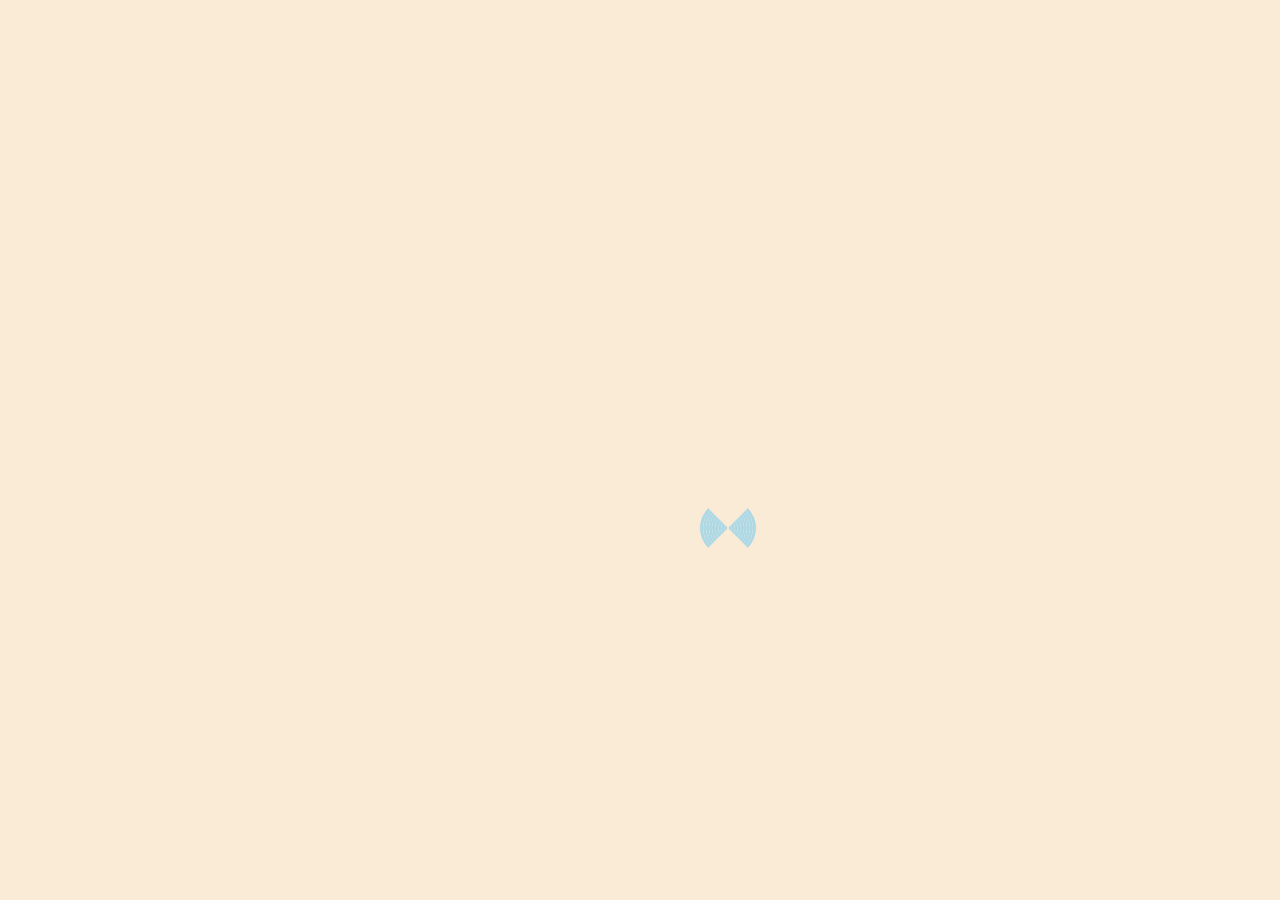
==== index.html @ 93db53a4 "Changed site files & added css" ====
<!DOCTYPE html>
<html>
	<head>
		<title>LOADER</title>
		<link rel="stylesheet" href="loaders.css">
	</head>
	<body>
		<div id="n1">
			<div id="n2">
				<div id="n3">
					<div id="n4">
						<div id="n5">
							<div id="n6">
								<div id="n7">
									<div id="n8">
										<div id="n9">
										</div>
									</div>
								</div>
							</div>
						</div>
					</div>
				</div>
			</div>
		</div>
	</body>
</html>
---- loaders.css ----
body{
	background-color: antiquewhite;
	box-sizing: border-box;
}
@keyframes turn{
	0%{transform:rotate(0deg);}
	/*50%{transform:rotate(225deg);}*/
	100%{transform:rotate(360deg);}
}
div{
	position: absolute;
	top: 0px;
	left: 0px;
	overflow: hidden;
	border: 3px solid lightblue;
	border-bottom: 3px solid rgba(250,235,215 ,0 );
	border-top: 3px solid rgba(250,235,215 ,0 );
	border-radius: 50%;
	animation-name: turn;
	animation-duration: 10s;
	animation-timing-function: linear;
	animation-iteration-count: 10;
}


#n1{
	height: 50px;
	width: 50px;
	top: 500px;
	left: 700px;
	animation-duration: 20s;
}
#n2{
	height: 44px;
	width: 44px;
}
#n3{
	height: 38px;
	width: 38px;
}
#n4{
	height: 32px;
	width: 32px;
}
#n5{
	height: 26px;
	width: 26px;
}
#n6{
	height: 20px;
	width: 20px;
}
#n7{
	height: 14px;
	width: 14px;
}
#n8{
	height: 8px;
	width: 8px;
}
#n9{
	height: 2px;
	width: 2px;
}
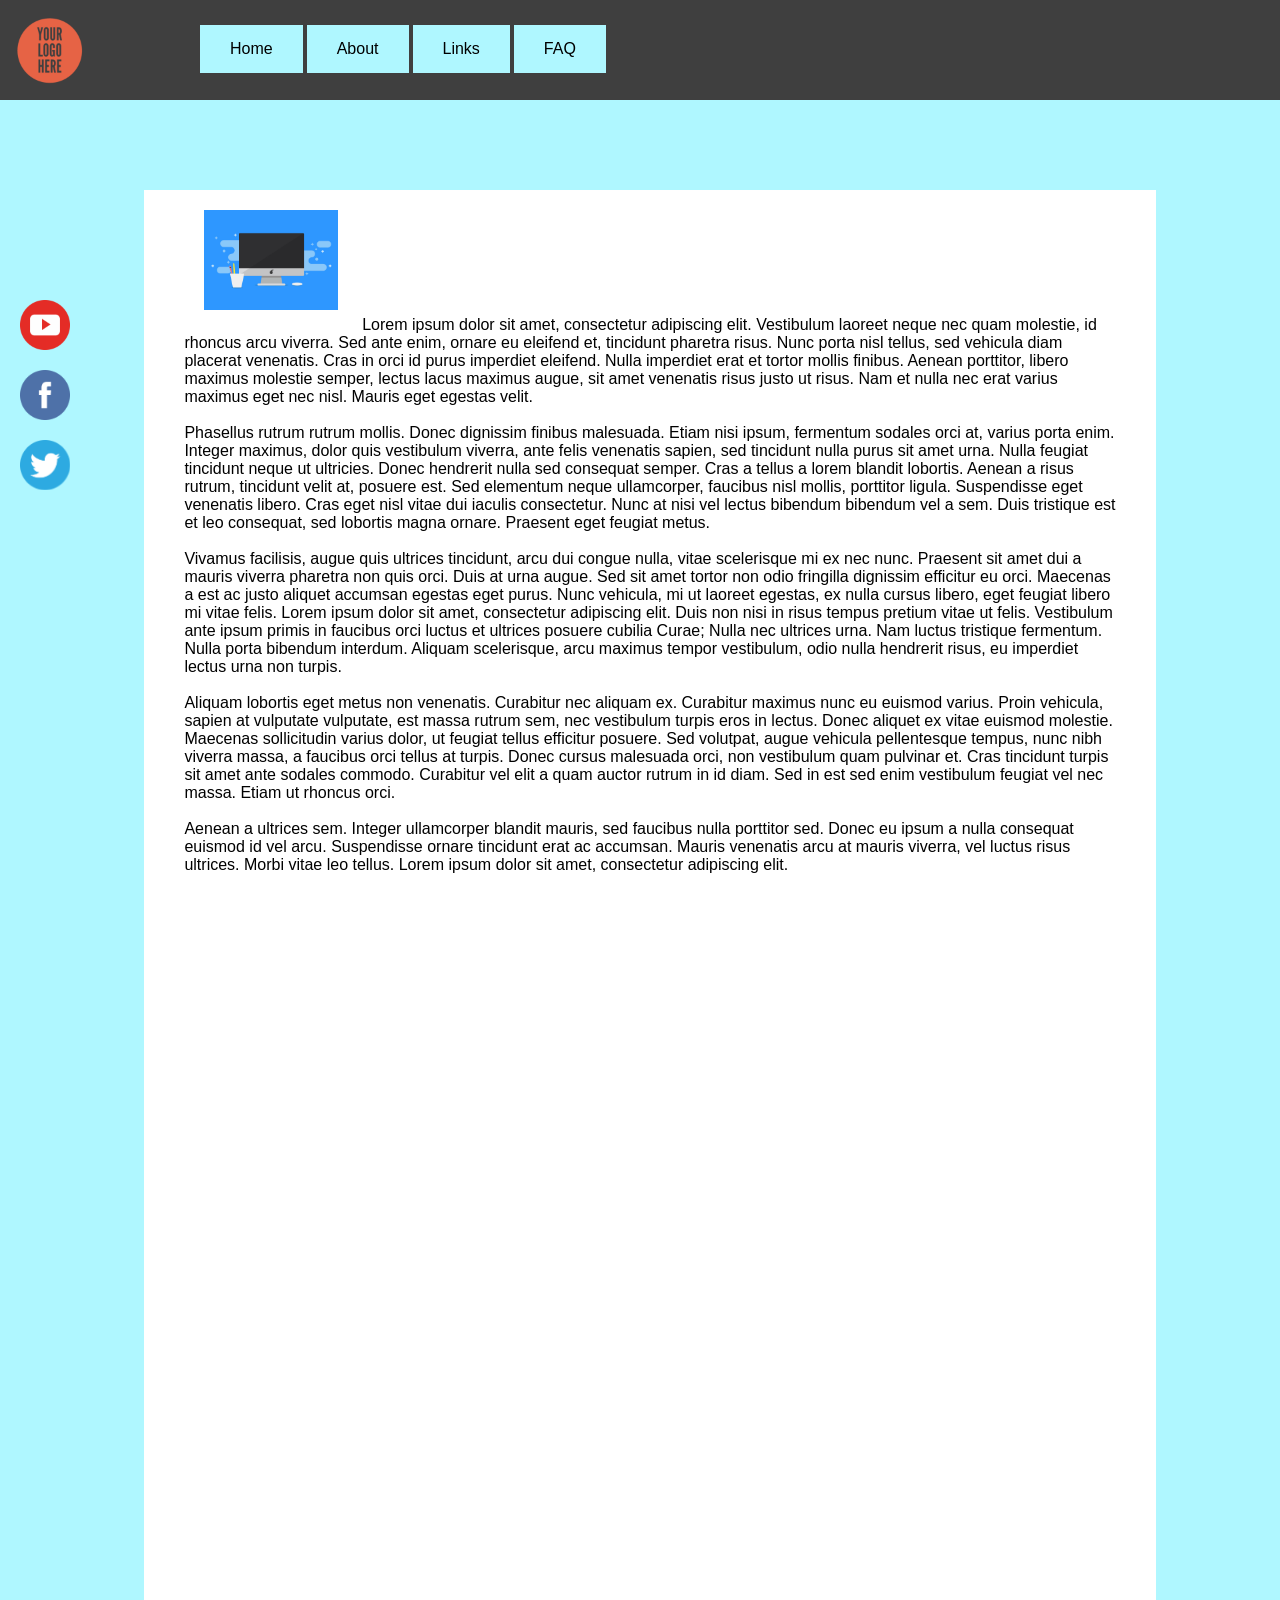
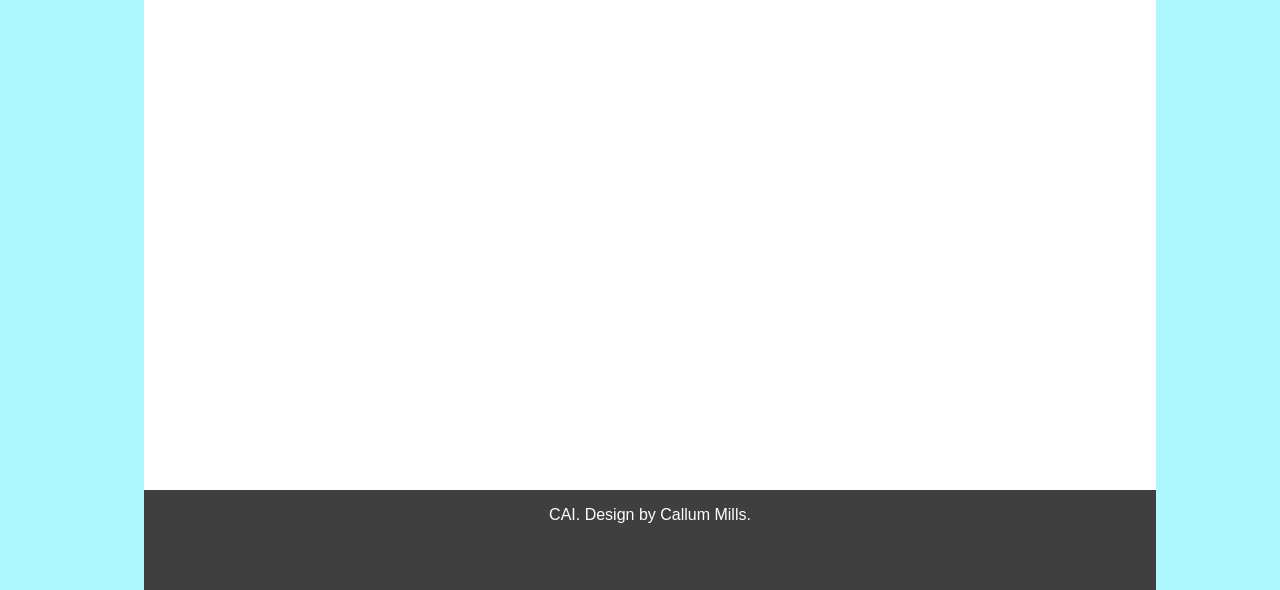
==== commit 0baf4e9e: "name change" ====
--- a/index.html
+++ b/index.html
@@ -1,27 +1,79 @@
 <!DOCTYPE html>
 <html>
 	<head>
-		<title>LOADER</title>
-		<link rel="stylesheet" href="loaders.css">
+		<meta charset="utf-8">
+		<link rel="stylesheet" href="deroulantcss.css">
+		<title>menu_deroulant.com</title>
 	</head>
+
 	<body>
-		<div id="n1">
-			<div id="n2">
-				<div id="n3">
-					<div id="n4">
-						<div id="n5">
-							<div id="n6">
-								<div id="n7">
-									<div id="n8">
-										<div id="n9">
-										</div>
-									</div>
-								</div>
-							</div>
-						</div>
-					</div>
+<!-------------------------Top section------------------------------------>
+        <div id="menudiv">
+            <a href="menuderoulant.com.html"><img src="images/your-logo-here.png" id="topImg" alt="CAI logo"/></a>
+		     <!------------dropdown---------->	
+		<div id="topmenudiv" class="centerdiv">		
+			<a href="#" id="drop1" class="dropdown">
+				<button class="dropbtn">Home</button>
+				<!--<div class="dropdown-content">
+					<a href="#">Link 1</a>
+					<a href="#">Link 2</a>
+					<a href="#">Link 3</a>
+				</div>-->
+			</a>
+			<div id="drop2" class="dropdown">
+				<button class="dropbtn">About</button>
+				<div class="dropdown-content">
+					<a href="#">Link 1</a>
+					<a href="#">Link 2</a>
+					<a href="#">Link 3</a>
 				</div>
 			</div>
+			<div id="drop3" class="dropdown">
+				<button class="dropbtn">Links</button>
+				<div class="dropdown-content">
+					<a href="#">Link 1</a>
+					<a href="#">Link 2</a>
+					<a href="#">Link 3</a>
+				</div>
+			</div>
+			<a href="#" id="drop4" class="dropdown">
+				<button class="dropbtn">FAQ</button>
+				<!--<div class="dropdown-content">
+					<a href="#">Link 1</a>
+					<a href="#">Link 2</a>
+					<a href="#">Link 3</a>
+				</div>-->
+			</a>
 		</div>
-	</body>
-</html>+            <!--<p id="main-menu">
+                <a href="#" class="menulink">home</a>
+                <a href="#" class="menulink">about</a>
+                <a href="#" class="menulink">links</a>
+                <a href="#" class="menulink">FAQ</a>
+            </p>-->
+        </div>
+		<!--------------main content------------------>
+        <div id="maindiv" class="centerdiv">
+		<p class="paragraph">
+            <a href="images/test-image.jpg" download><img src="images/test-image.jpg" id="testimg" alt="image test"/></a>
+		Lorem ipsum dolor sit amet, consectetur adipiscing elit. Vestibulum laoreet neque nec quam molestie, id rhoncus arcu viverra. Sed ante enim, ornare eu eleifend et, tincidunt pharetra risus. Nunc porta nisl tellus, sed vehicula diam placerat venenatis. Cras in orci id purus imperdiet eleifend. Nulla imperdiet erat et tortor mollis finibus. Aenean porttitor, libero maximus molestie semper, lectus lacus maximus augue, sit amet venenatis risus justo ut risus. Nam et nulla nec erat varius maximus eget nec nisl. Mauris eget egestas velit.<br/>
+<br/>
+Phasellus rutrum rutrum mollis. Donec dignissim finibus malesuada. Etiam nisi ipsum, fermentum sodales orci at, varius porta enim. Integer maximus, dolor quis vestibulum viverra, ante felis venenatis sapien, sed tincidunt nulla purus sit amet urna. Nulla feugiat tincidunt neque ut ultricies. Donec hendrerit nulla sed consequat semper. Cras a tellus a lorem blandit lobortis. Aenean a risus rutrum, tincidunt velit at, posuere est. Sed elementum neque ullamcorper, faucibus nisl mollis, porttitor ligula. Suspendisse eget venenatis libero. Cras eget nisl vitae dui iaculis consectetur. Nunc at nisi vel lectus bibendum bibendum vel a sem. Duis tristique est et leo consequat, sed lobortis magna ornare. Praesent eget feugiat metus.<br/>
+<br/>
+Vivamus facilisis, augue quis ultrices tincidunt, arcu dui congue nulla, vitae scelerisque mi ex nec nunc. Praesent sit amet dui a mauris viverra pharetra non quis orci. Duis at urna augue. Sed sit amet tortor non odio fringilla dignissim efficitur eu orci. Maecenas a est ac justo aliquet accumsan egestas eget purus. Nunc vehicula, mi ut laoreet egestas, ex nulla cursus libero, eget feugiat libero mi vitae felis. Lorem ipsum dolor sit amet, consectetur adipiscing elit. Duis non nisi in risus tempus pretium vitae ut felis. Vestibulum ante ipsum primis in faucibus orci luctus et ultrices posuere cubilia Curae; Nulla nec ultrices urna. Nam luctus tristique fermentum. Nulla porta bibendum interdum. Aliquam scelerisque, arcu maximus tempor vestibulum, odio nulla hendrerit risus, eu imperdiet lectus urna non turpis.<br/>
+<br/>
+Aliquam lobortis eget metus non venenatis. Curabitur nec aliquam ex. Curabitur maximus nunc eu euismod varius. Proin vehicula, sapien at vulputate vulputate, est massa rutrum sem, nec vestibulum turpis eros in lectus. Donec aliquet ex vitae euismod molestie. Maecenas sollicitudin varius dolor, ut feugiat tellus efficitur posuere. Sed volutpat, augue vehicula pellentesque tempus, nunc nibh viverra massa, a faucibus orci tellus at turpis. Donec cursus malesuada orci, non vestibulum quam pulvinar et. Cras tincidunt turpis sit amet ante sodales commodo. Curabitur vel elit a quam auctor rutrum in id diam. Sed in est sed enim vestibulum feugiat vel nec massa. Etiam ut rhoncus orci.<br/>
+<br/>
+Aenean a ultrices sem. Integer ullamcorper blandit mauris, sed faucibus nulla porttitor sed. Donec eu ipsum a nulla consequat euismod id vel arcu. Suspendisse ornare tincidunt erat ac accumsan. Mauris venenatis arcu at mauris viverra, vel luctus risus ultrices. Morbi vitae leo tellus. Lorem ipsum dolor sit amet, consectetur adipiscing elit.<br/>
+		</p>
+		<div id="bottomdiv">
+			<p id="bottomwords">
+			CAI. Design by Callum Mills.
+			</p>
+		</div>
+        </div>
+        <a href="https://www.youtube.com/"><img src="images/youtube-icon.png" id="youtube-icon" alt="youtube"/></a>
+		<a href="https://www.facebook.com/"><img src="images/facebook-icon.png" id="facebook-icon" alt="facebook"/></a>
+        <a href="https://www.twitter.com/"><img src="images/twitter-icon.png" id="twitter-icon" alt="twitter"/></a>
+   </body>
+</html>
--- a/deroulantcss.css
+++ b/deroulantcss.css
@@ -0,0 +1,187 @@
+body
+{
+    background-color: /*#cccccc*/#aff7ff;
+    /*padding: 5px;*/
+}
+#menudiv
+{
+    position: fixed;
+    top: 0px;
+    left: 0px;
+    z-index: 2;
+    width: 100%;
+    height: 100px;
+    background-color: #3f3f3f;
+    /*opacity: 0;*/
+    /*text-align: center;*/
+}
+/*#main-menu
+{
+
+    /*text-align: center;
+	background-color: #3f3f3f;
+    position: fixed;
+    right: 300px;
+    top: 10px;
+    color: white;
+    font-family: Arial;
+    height: 50px;
+    /*padding: 10px;
+}
+.menulink
+{
+	position: relative;
+	top:16px;
+    color: white;
+    text-decoration: none;
+    padding: 16px;
+    margin: 0px;
+}
+.menulink:hover
+{
+    background-color: #4da6c6;
+    text-decoration: none;
+}*/
+#topImg
+{
+    height: 100px;
+    position: absolute;
+	top: 0px;
+}
+#maindiv
+{
+	background-color: white;
+	height: 2000px;
+	width: 80%;
+	position: relative;
+	top: 150px;
+	left: 10px;
+	margin-bottom: 5px;
+	padding: 0px;
+}
+#testimg
+{
+	height: 100px;
+	margin: 20px;
+}
+.centerdiv
+{
+	margin-left: auto;
+	margin-right: auto;
+}
+#bottomdiv
+{
+	height: 100px;
+	width: 100%;
+	position: absolute;
+	bottom: 0px;
+	background-color: #3f3f3f;
+}
+#bottomwords
+{
+	color: white;
+	font-family: arial;
+	text-align: center;
+}
+.paragraph
+{
+	font-family: arial;
+	margin: 40px;
+	
+}
+#youtube-icon
+{
+	height:50px;
+	position: fixed;
+	top:300px;
+	left: 20px
+}
+#facebook-icon
+{
+	height:50px;
+	position: fixed;
+	top:370px;
+	left: 20px
+}
+#twitter-icon
+{
+	height:50px;
+	position: fixed;
+	top:440px;
+	left: 20px
+}
+/**********************************DROPDOWN******************************/
+#topmenudiv
+{
+	position: relative;
+	top: 25px;
+	left: 200px;
+}
+
+.dropbtn {
+    background-color: /*#4da6c6*/#aff7ff;
+    color: black;
+   
+    padding-right: 30px;
+    padding-left: 30px;
+    padding-top: 15px;
+    padding-bottom: 15px;
+   
+    font-size: 16px;
+    border: none;
+    cursor: pointer;
+}
+
+.dropdown {
+    position: relative;
+    display: inline-block;
+}
+#drop1
+{
+	left: 0px;
+	top: 0px;
+}
+#drop2
+{
+	left: 0px;
+	top: 0px;
+}
+#drop3
+{
+	left: 0px;
+	top: 0px;	
+}
+#drop4
+{
+	left: 0px;
+	top: 0px;	
+}
+.dropdown-content {
+    display: none;
+    position: absolute;
+    background-color: #f9f9f9;
+    min-width: 160px;
+    box-shadow: 0px 8px 16px 0px rgba(0,0,0,0.2);
+    z-index: 1;
+}
+
+.dropdown-content a {
+    color: black;
+    padding: 12px 16px;
+    text-decoration: none;
+    display: block;
+}
+
+.dropdown-content a:hover {background-color: #D6D6D6/*#f1f1f1*/}
+
+.dropdown:hover .dropdown-content {
+    display: block;
+}
+
+.dropdown:hover .dropbtn {
+    background-color: /*#6fbec6*/#57EEFF;
+}
+
+
+
+
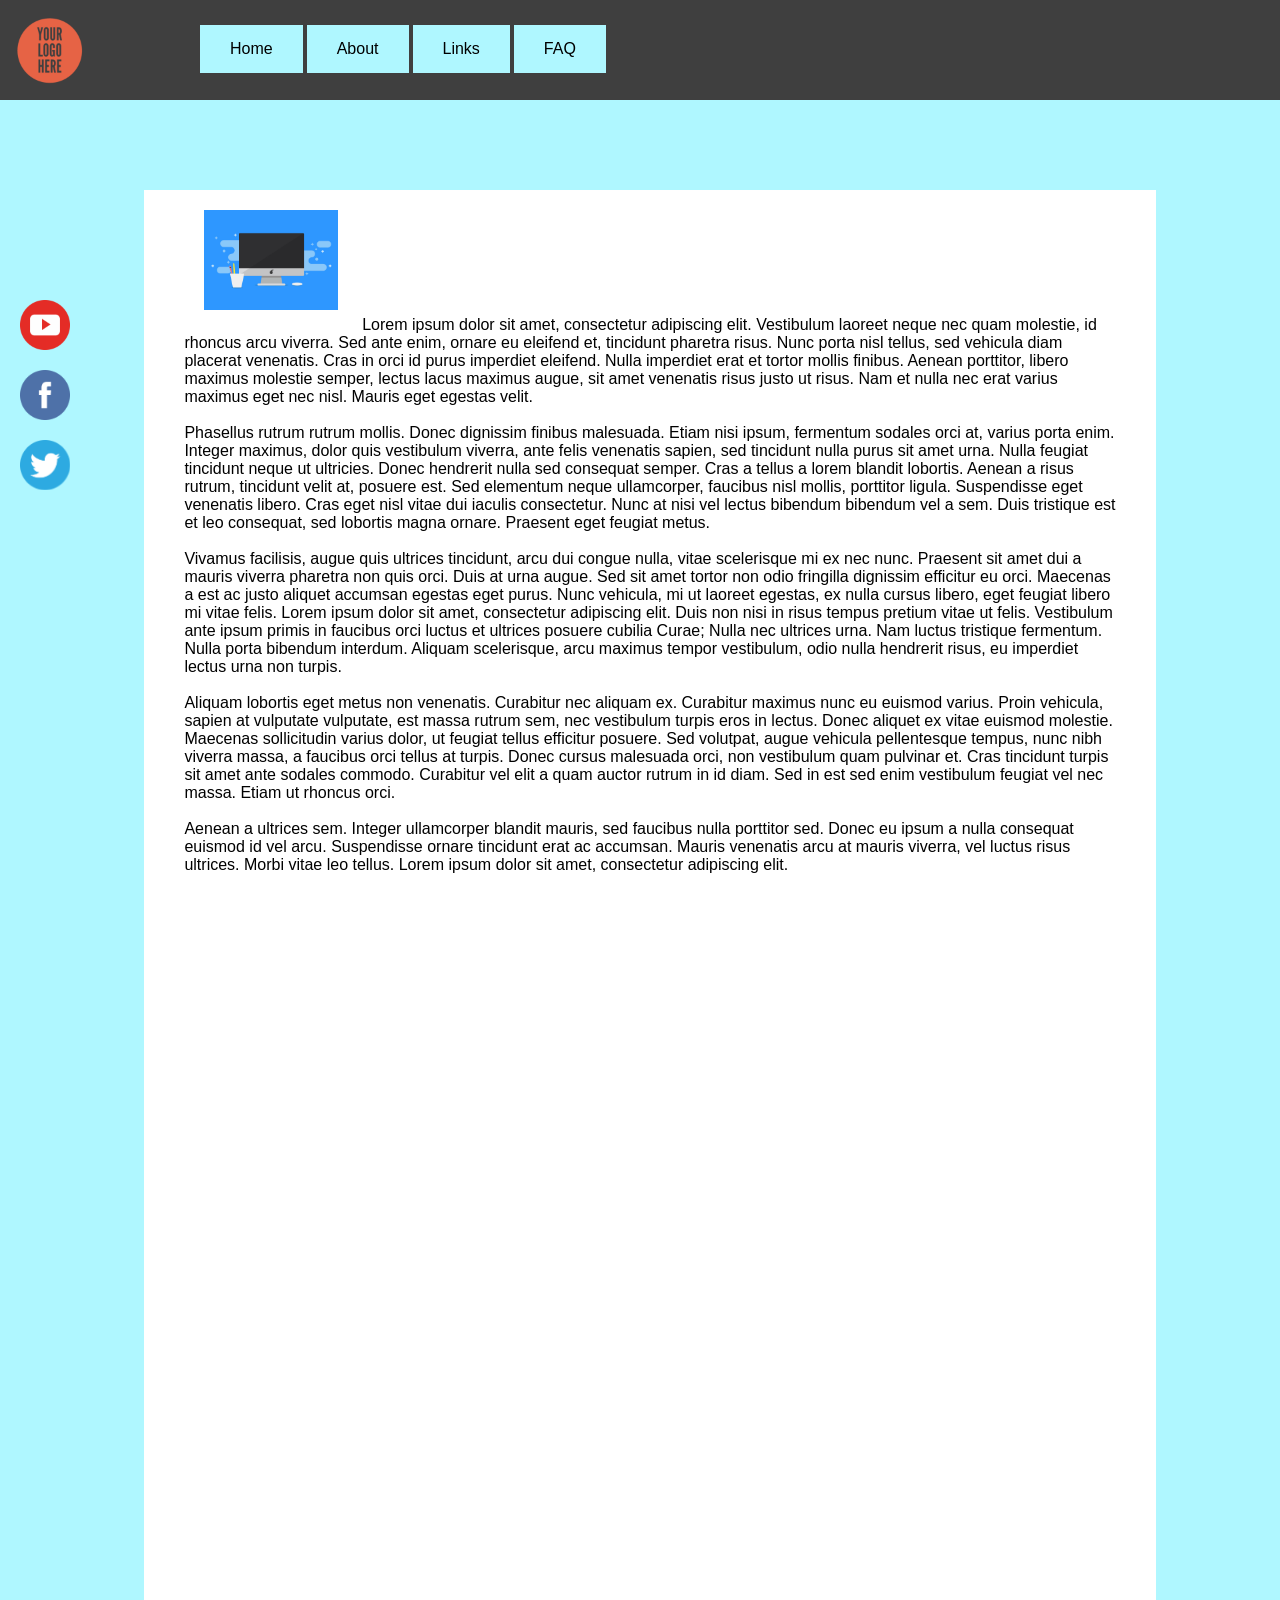
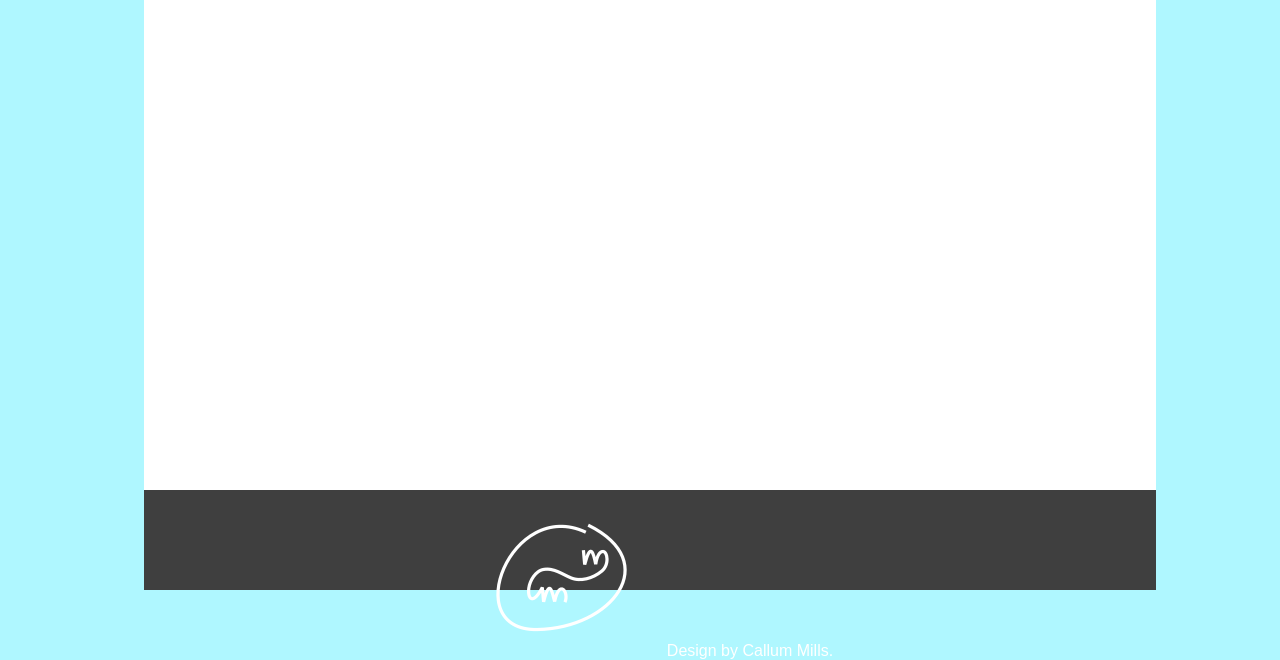
==== commit 3e0db792: "Fixed some CAI residual markers" ====
--- a/index.html
+++ b/index.html
@@ -3,7 +3,7 @@
 	<head>
 		<meta charset="utf-8">
 		<link rel="stylesheet" href="deroulantcss.css">
-		<title>menu_deroulant.com</title>
+		<title>menu_deroulant</title>
 	</head>
 
 	<body>
@@ -68,7 +68,7 @@
 		</p>
 		<div id="bottomdiv">
 			<p id="bottomwords">
-			CAI. Design by Callum Mills.
+				<img src="images/double_m_sig.png" id="sig" alt="C.M"/>Design by Callum Mills.
 			</p>
 		</div>
         </div>
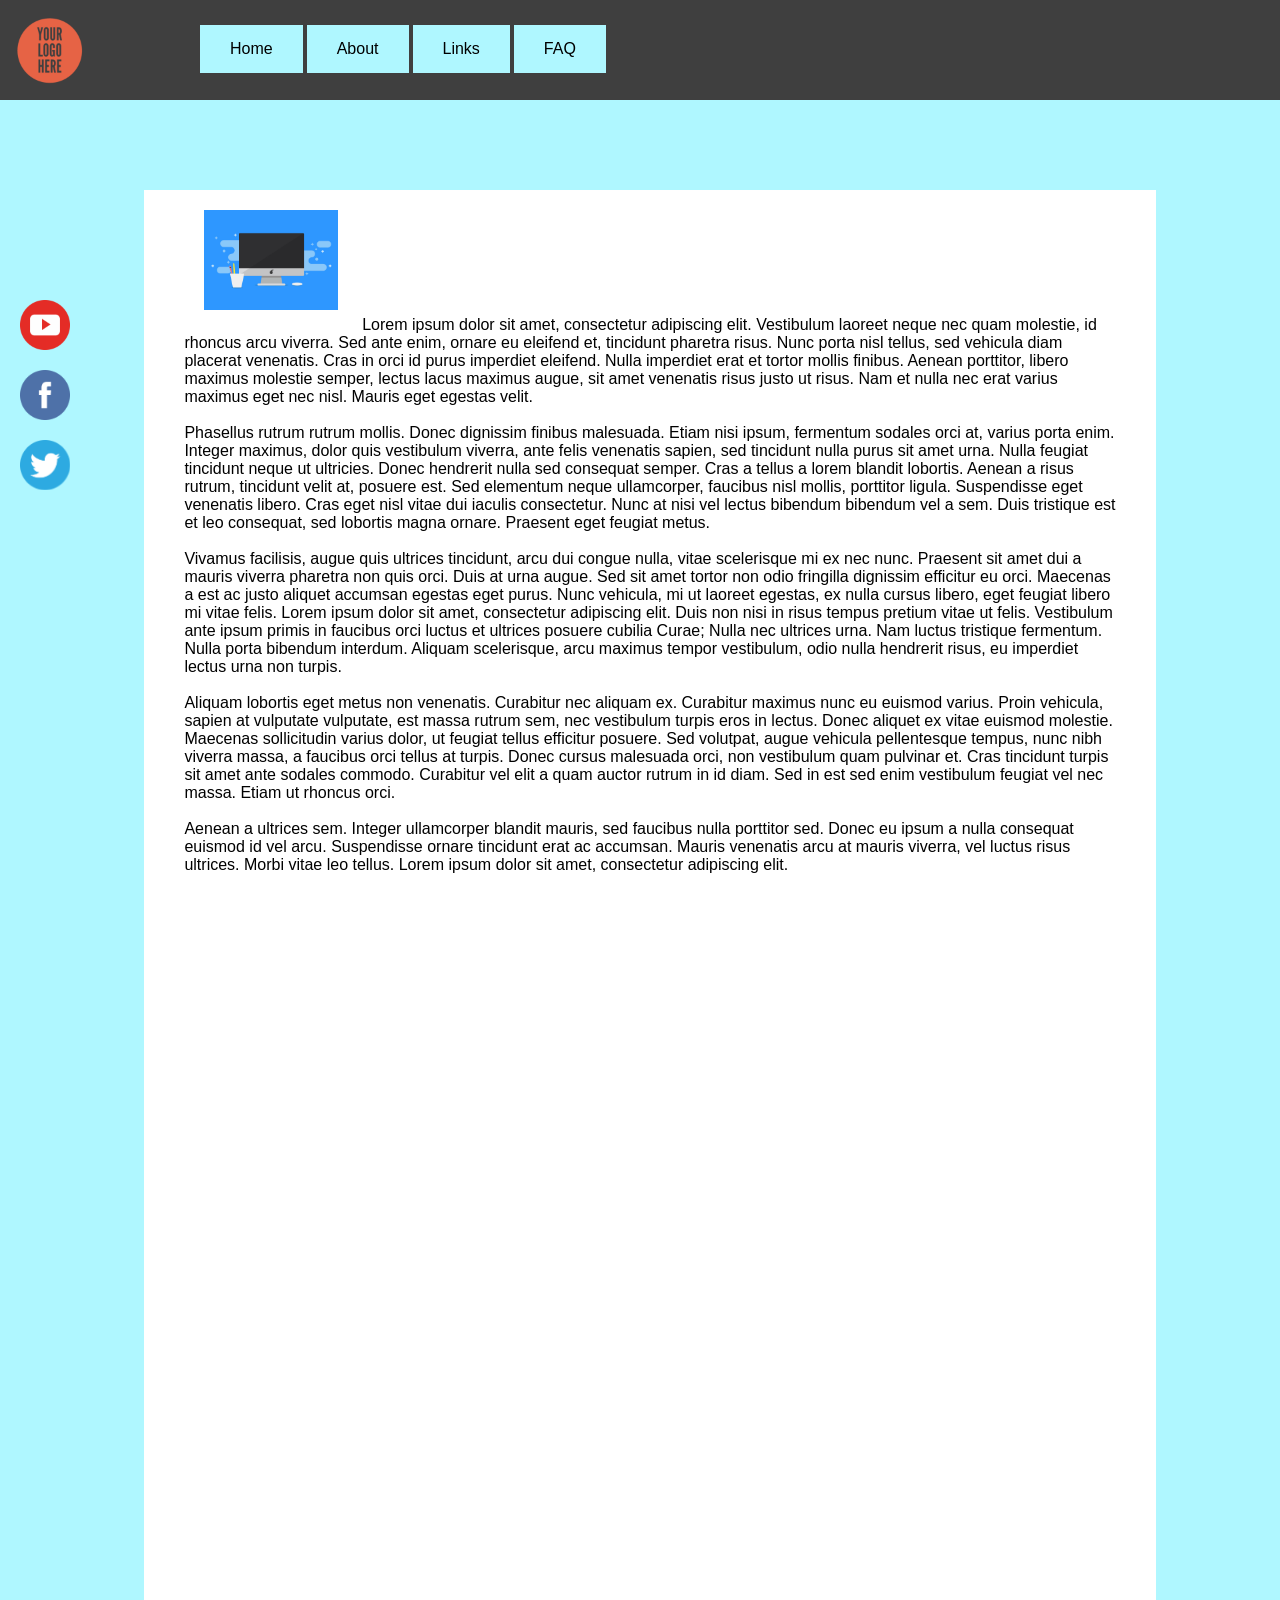
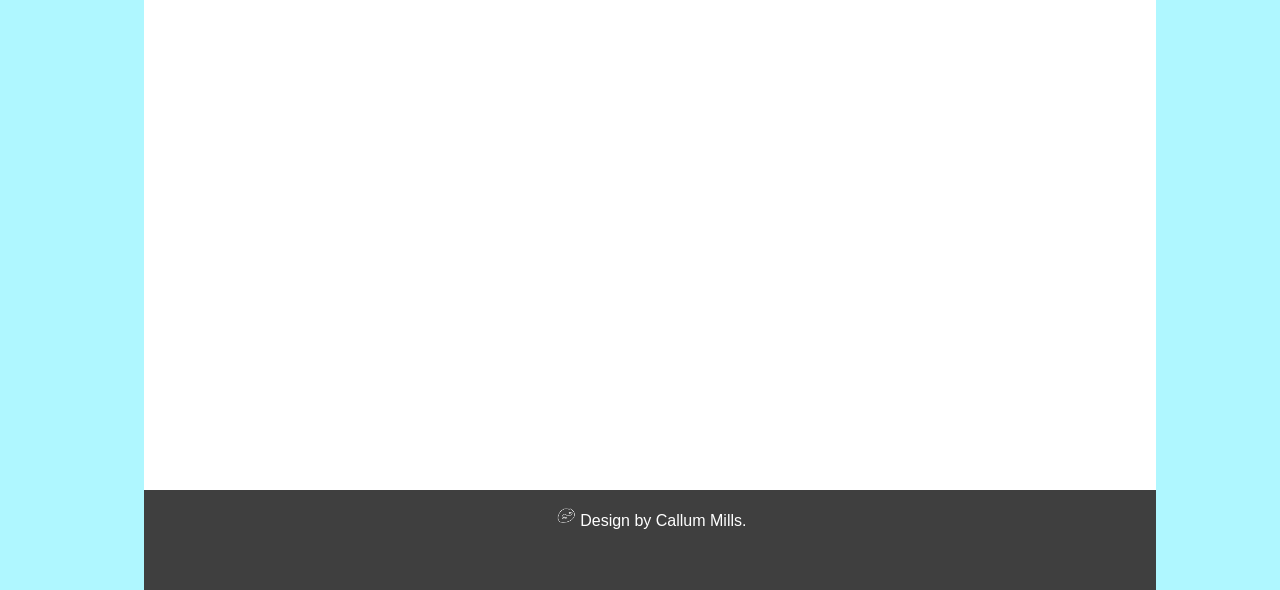
==== commit 9e46f002: "image size" ====
--- a/index.html
+++ b/index.html
@@ -68,7 +68,7 @@
 		</p>
 		<div id="bottomdiv">
 			<p id="bottomwords">
-				<img src="images/double_m_sig.png" id="sig" alt="C.M"/>Design by Callum Mills.
+				<img src="images/double_m_sig.png" id="sig" height="20px" alt="C.M"/>Design by Callum Mills.
 			</p>
 		</div>
         </div>
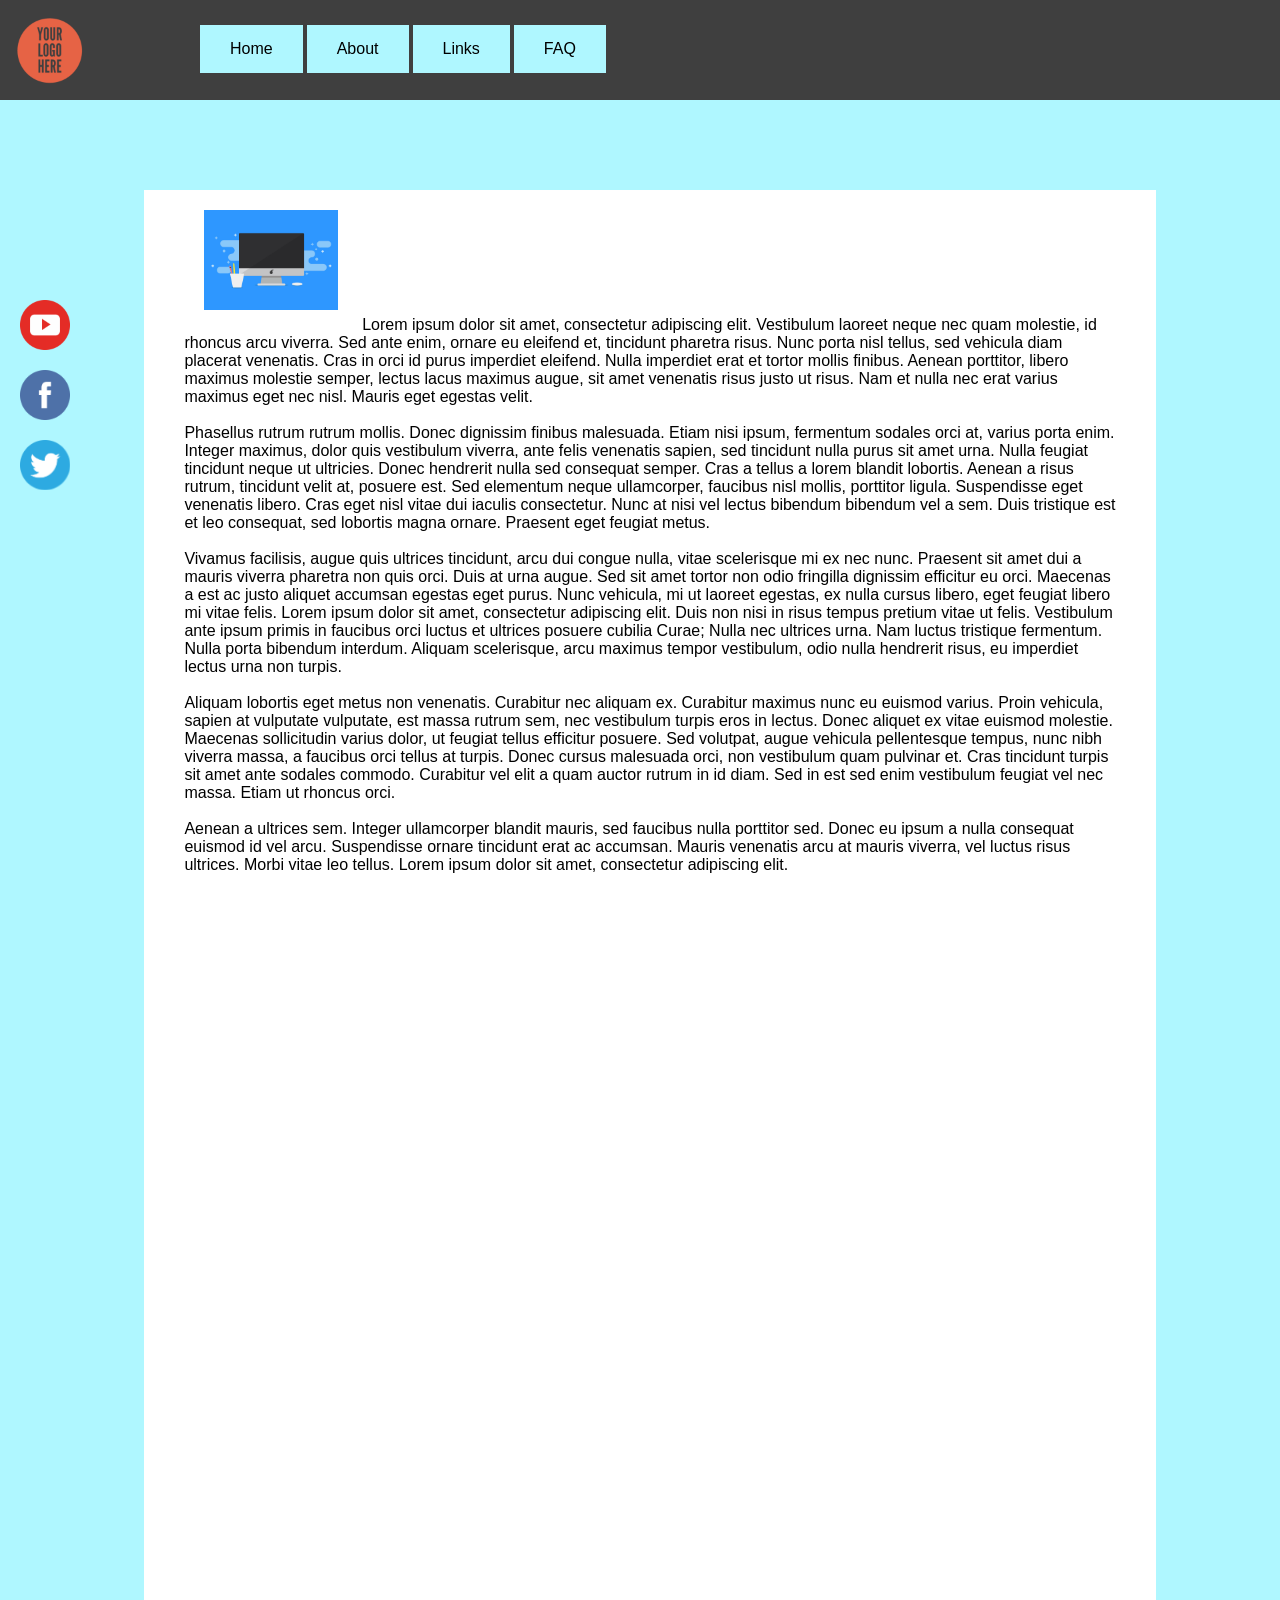
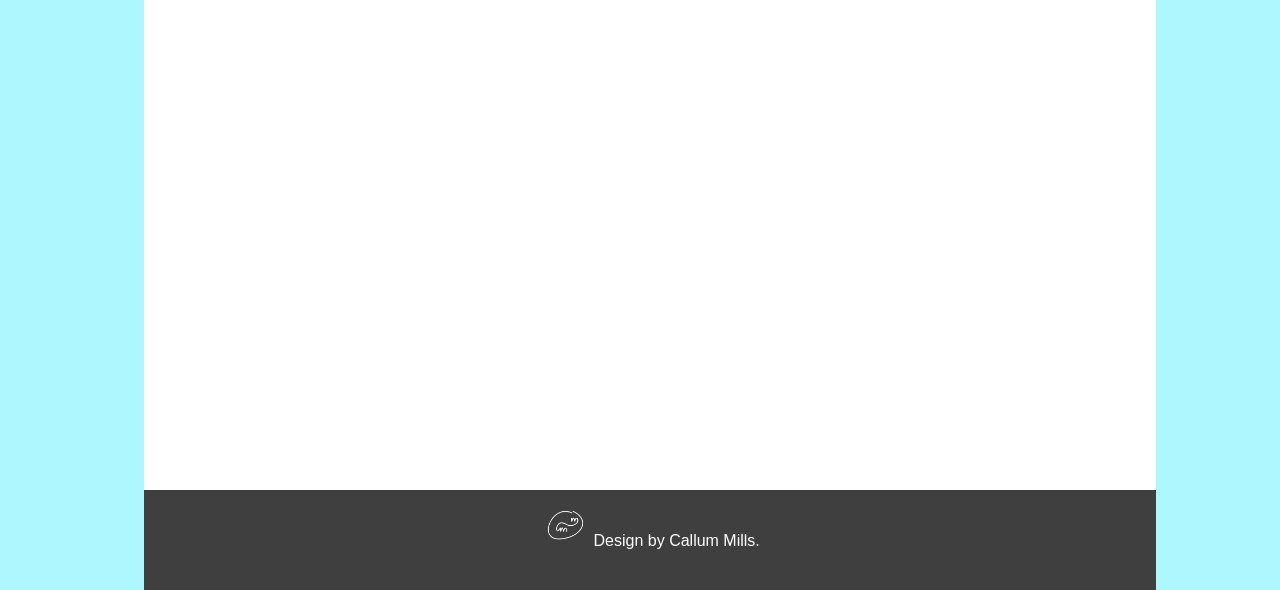
==== commit db3f40b2: "f" ====
--- a/index.html
+++ b/index.html
@@ -68,7 +68,7 @@
 		</p>
 		<div id="bottomdiv">
 			<p id="bottomwords">
-				<img src="images/double_m_sig.png" id="sig" height="20px" alt="C.M"/>Design by Callum Mills.
+				<img src="images/double_m_sig.png" id="sig" height="40px" alt="C.M"/>Design by Callum Mills.
 			</p>
 		</div>
         </div>
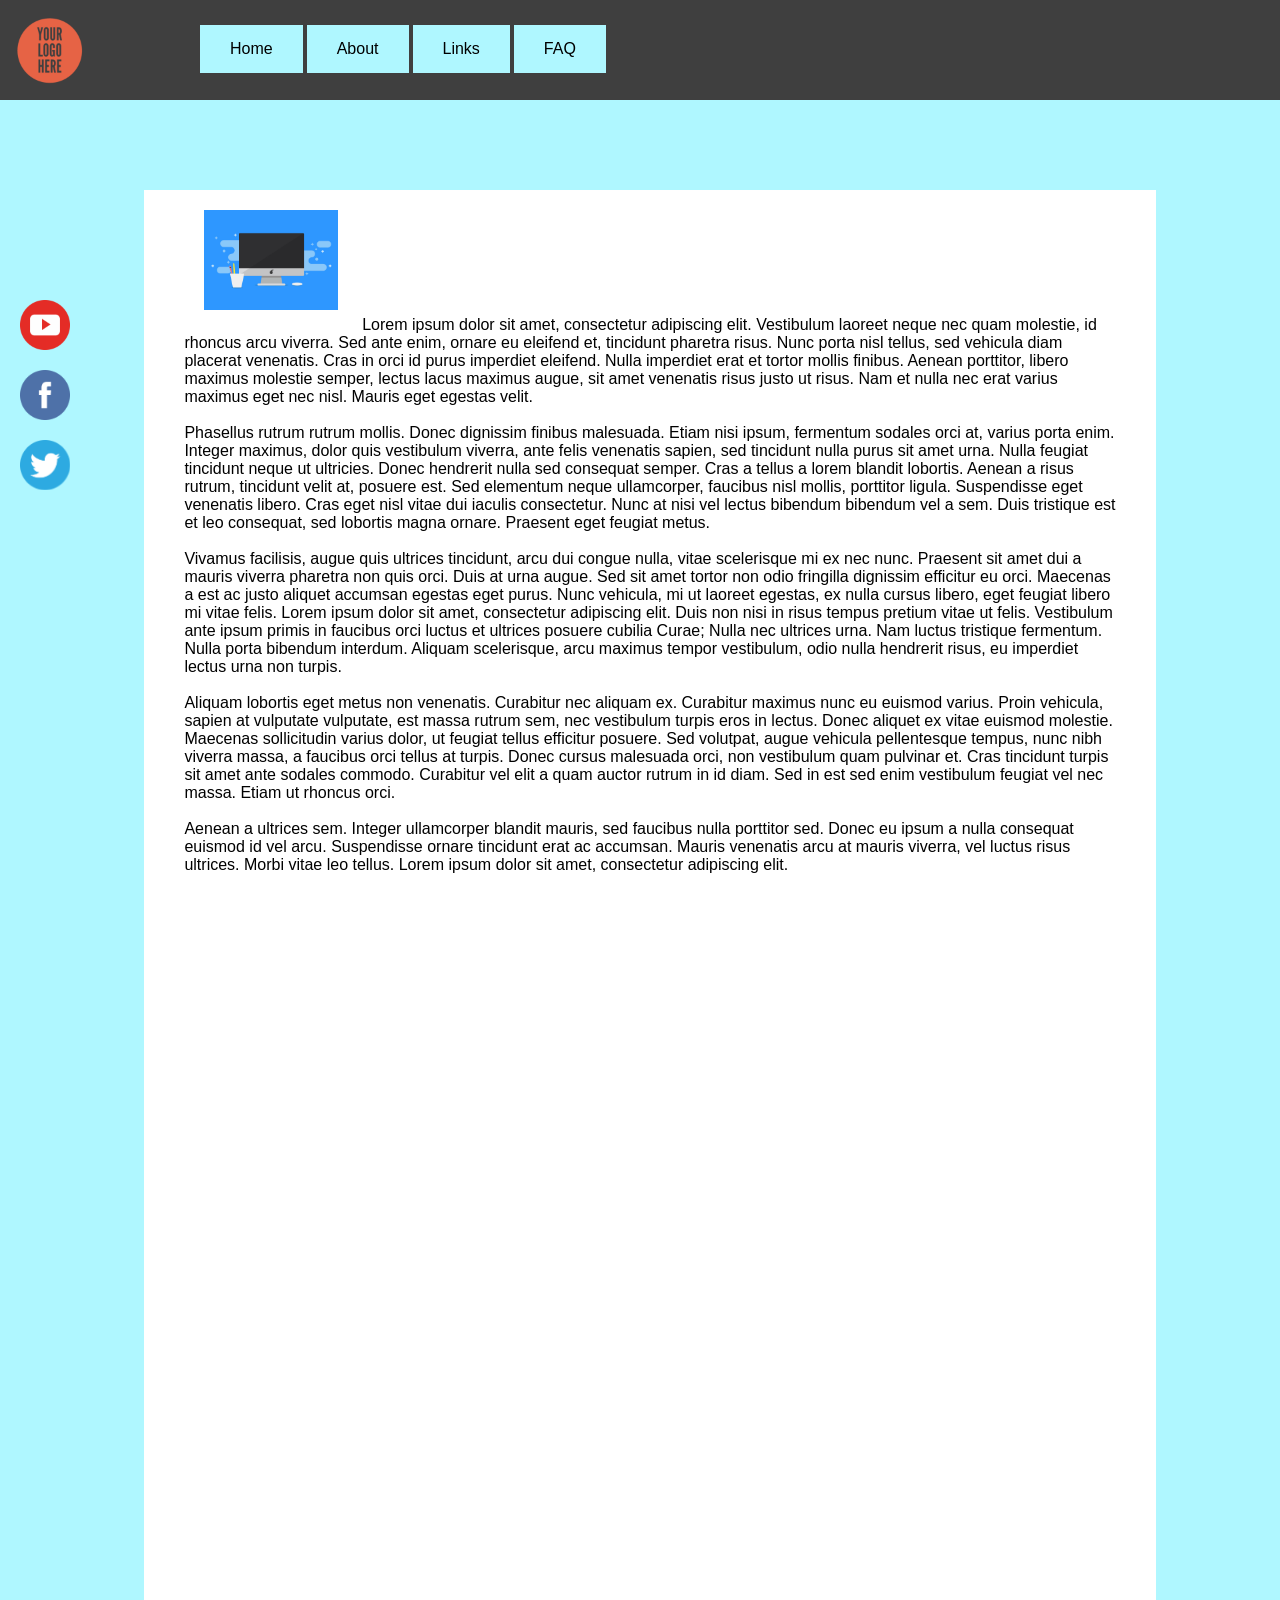
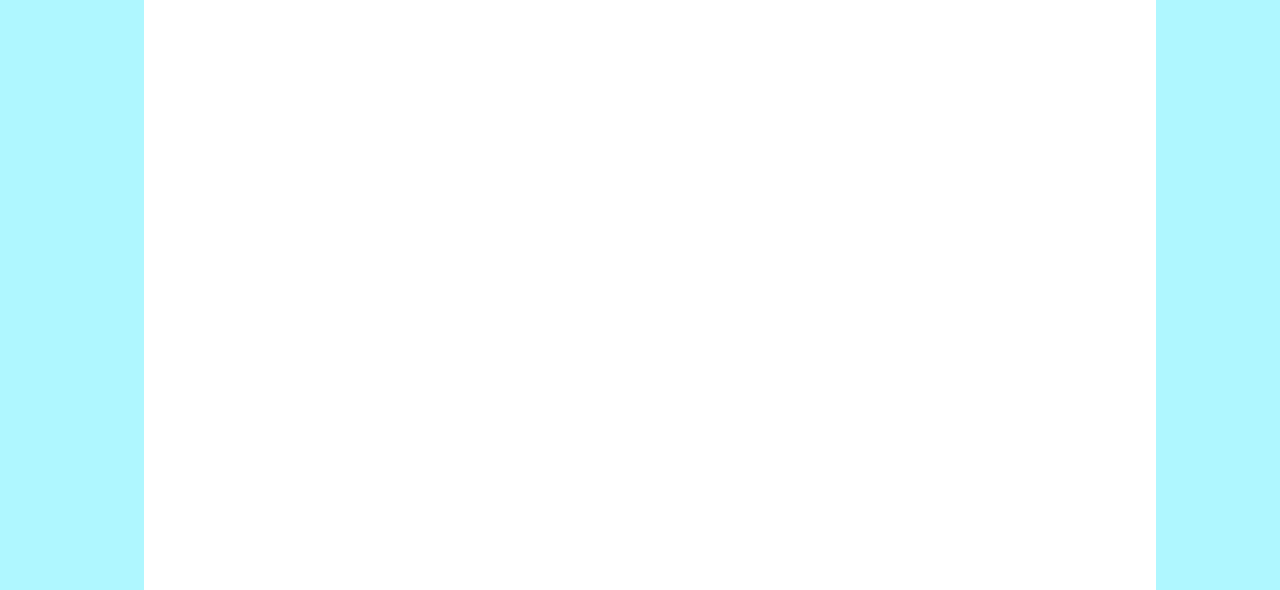
==== commit 57e1747b: "removed :)" ====
--- a/index.html
+++ b/index.html
@@ -66,11 +66,11 @@
 <br/>
 Aenean a ultrices sem. Integer ullamcorper blandit mauris, sed faucibus nulla porttitor sed. Donec eu ipsum a nulla consequat euismod id vel arcu. Suspendisse ornare tincidunt erat ac accumsan. Mauris venenatis arcu at mauris viverra, vel luctus risus ultrices. Morbi vitae leo tellus. Lorem ipsum dolor sit amet, consectetur adipiscing elit.<br/>
 		</p>
-		<div id="bottomdiv">
+		<!--div id="bottomdiv">
 			<p id="bottomwords">
 				<img src="images/double_m_sig.png" id="sig" height="40px" alt="C.M"/>Design by Callum Mills.
 			</p>
-		</div>
+		</div-->
         </div>
         <a href="https://www.youtube.com/"><img src="images/youtube-icon.png" id="youtube-icon" alt="youtube"/></a>
 		<a href="https://www.facebook.com/"><img src="images/facebook-icon.png" id="facebook-icon" alt="facebook"/></a>
--- a/deroulantcss.css
+++ b/deroulantcss.css
@@ -82,6 +82,11 @@
 	color: white;
 	font-family: arial;
 	text-align: center;
+}
+#sig
+{
+    position: relative;
+    top: 15px;
 }
 .paragraph
 {
